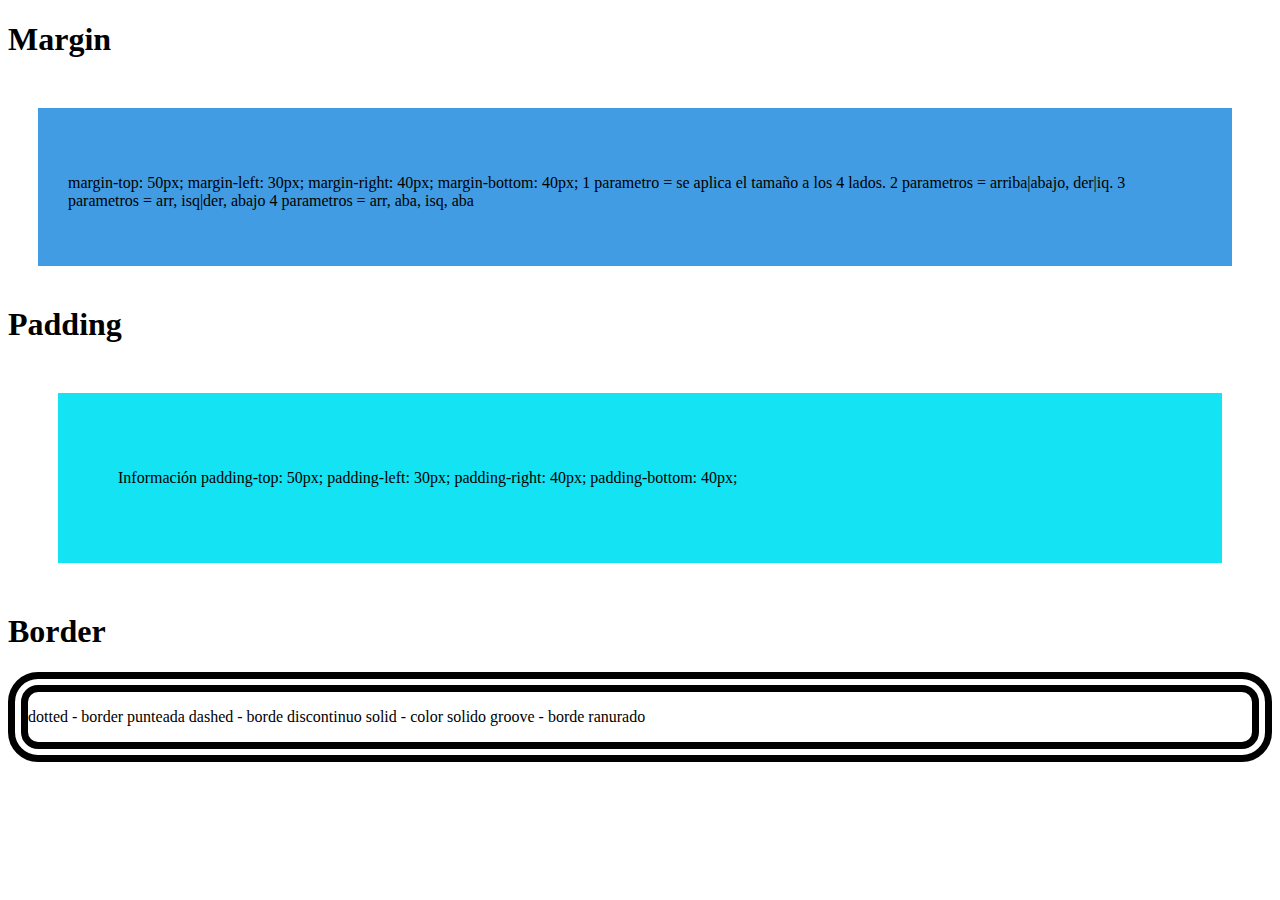
==== Clase1/index.html @ 179a4c08 "CLase martes 1" ====
<!DOCTYPE html>
<html lang="en">
<head>
	<meta charset="UTF-8">
	<title>Modelado de cajas</title>
	<link rel="stylesheet" href="css/style.css">
</head>
<body>

	<h1>Margin</h1>
	<div class="caja1">
		<p>margin-top: 50px;
		margin-left: 30px;
		margin-right: 40px;
		margin-bottom: 40px;
		1 parametro = se aplica el tamaño a los 4 lados.
		2 parametros = arriba|abajo, der|iq.
		3 parametros = arr, isq|der, abajo
		4 parametros = arr, aba, isq, aba</p>
	</div>
		<h1>Padding</h1>
	<div class="caja2">
		<p>Información
		padding-top: 50px;
		padding-left: 30px;
		padding-right: 40px;
		padding-bottom: 40px;</p>
	</div>
		<h1>Border</h1>
	<div class="caja3">
		<p>
		dotted - border punteada
		dashed - borde discontinuo
		solid - color solido
		groove - borde ranurado
		</p>
	</div>
</body>
</html>
---- Clase1/css/style.css ----
.caja1{
	background: #419CE3;

	margin-top: 50px;
	margin-left: 30px;
	margin-right: 40px;
	margin-bottom: 40px;

	padding-top: 50px;
	padding-left: 30px;
	padding-right: 40px;
	padding-bottom: 40px;


}
.caja2{
	background: #13E3F3;
	margin: 50px;
	padding: 60px;
}
.caja3{
	border-top-style: double;
	border-right-style: double;
	border-left-style: double;
	border-bottom-style: double;
	border-radius: 30px;
	border-width: 20px;
}
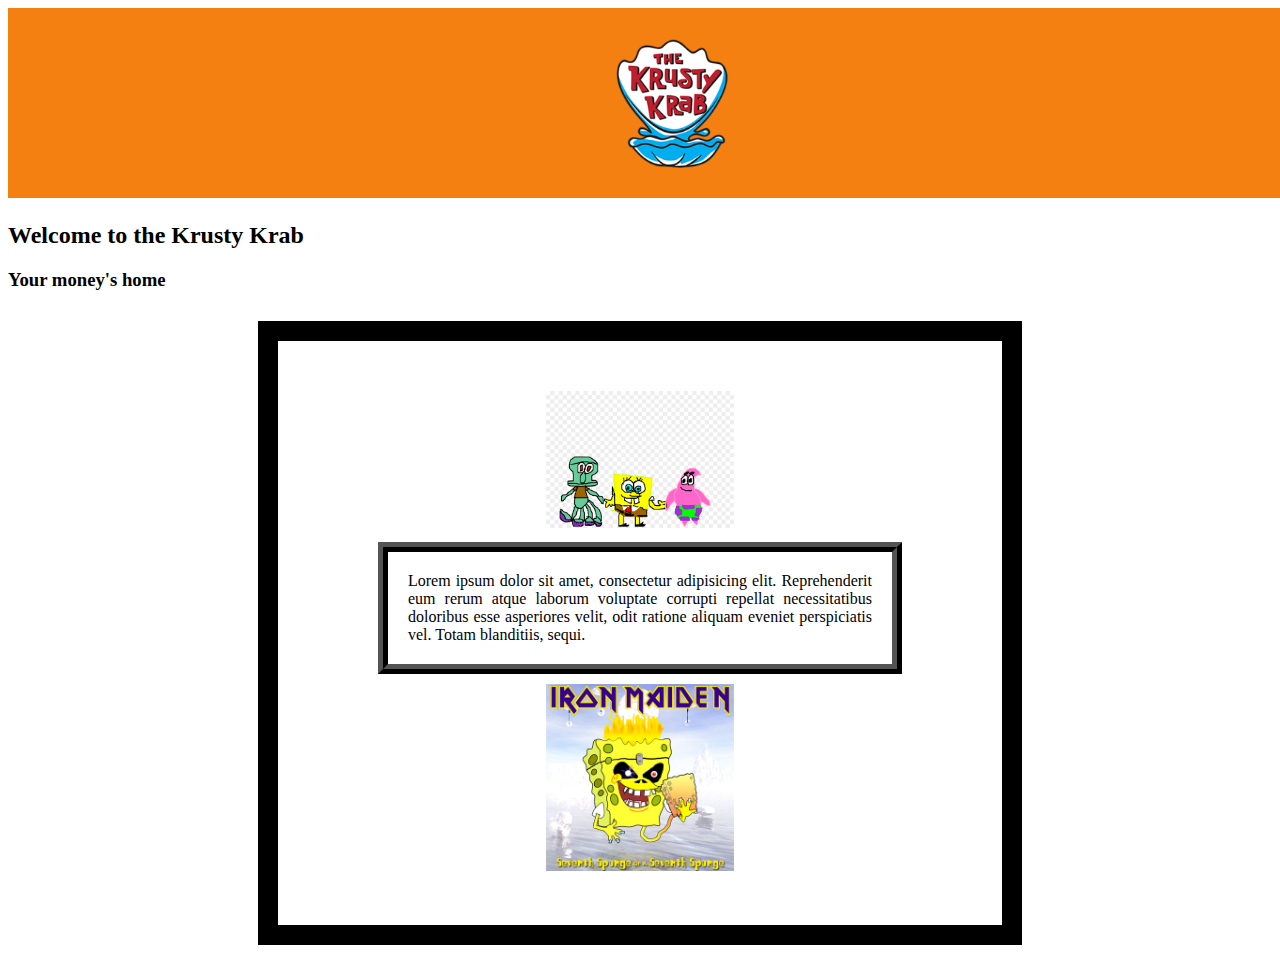
==== commit 82047a14: "Segunda clase" ====
--- a/Clase1/index.html
+++ b/Clase1/index.html
@@ -1,39 +1,24 @@
+
 <!DOCTYPE html>
 <html lang="en">
 <head>
 	<meta charset="UTF-8">
-	<title>Modelado de cajas</title>
+	<title>KK</title>
 	<link rel="stylesheet" href="css/style.css">
 </head>
 <body>
+	<header>
+		<img class="modeladoLogo" src="img/KK1.png" alt="Cargando imagen espere... ">
+	</header>
+	<main>
 
-	<h1>Margin</h1>
-	<div class="caja1">
-		<p>margin-top: 50px;
-		margin-left: 30px;
-		margin-right: 40px;
-		margin-bottom: 40px;
-		1 parametro = se aplica el tamaño a los 4 lados.
-		2 parametros = arriba|abajo, der|iq.
-		3 parametros = arr, isq|der, abajo
-		4 parametros = arr, aba, isq, aba</p>
-	</div>
-		<h1>Padding</h1>
-	<div class="caja2">
-		<p>Información
-		padding-top: 50px;
-		padding-left: 30px;
-		padding-right: 40px;
-		padding-bottom: 40px;</p>
-	</div>
-		<h1>Border</h1>
-	<div class="caja3">
-		<p>
-		dotted - border punteada
-		dashed - borde discontinuo
-		solid - color solido
-		groove - borde ranurado
-		</p>
-	</div>
+		<h2>Welcome to the Krusty Krab</h2>
+		<h3>Your money's home</h3>
+		<div class="tresElementos">
+		<img src="img/KKPATR.png" >
+		<p class="parrafo1">Lorem ipsum dolor sit amet, consectetur adipisicing elit. Reprehenderit eum rerum atque laborum voluptate corrupti repellat necessitatibus doloribus esse asperiores velit, odit ratione aliquam eveniet perspiciatis vel. Totam blanditiis, sequi.</p>
+		<img src="img/kk3.jpg">
+		</div>
+	</main>
 </body>
 </html>--- a/Clase1/css/style.css
+++ b/Clase1/css/style.css
@@ -1,28 +1,37 @@
-.caja1{
-	background: #419CE3;
+.modeladoLogo
+{
+	padding: 30px 600px;
+	background: #F38010;
+	width: 130px;
+	height: 130px;
+}
 
-	margin-top: 50px;
-	margin-left: 30px;
-	margin-right: 40px;
-	margin-bottom: 40px;
-
-	padding-top: 50px;
-	padding-left: 30px;
-	padding-right: 40px;
-	padding-bottom: 40px;
-
+img
+{
+	width: 30%;
+	height: auto;
 
 }
-.caja2{
-	background: #13E3F3;
-	margin: 50px;
-	padding: 60px;
+
+.parrafo1
+{
+	margin: 10px 50px;
+	padding: 20px;
+	border-width: 10px;
+	border-style: ridge;
+	border-color: black;
+	text-align: justify;
 }
-.caja3{
-	border-top-style: double;
-	border-right-style: double;
-	border-left-style: double;
-	border-bottom-style: double;
-	border-radius: 30px;
+
+.tresElementos
+{
+	margin: 30px 250px;
+	padding: 50px;
+	justify-content: center;
+	background-color: white:
+	border-style: solid;
+	border-color: blue;
+	border: solid;
 	border-width: 20px;
+	text-align: center;
 }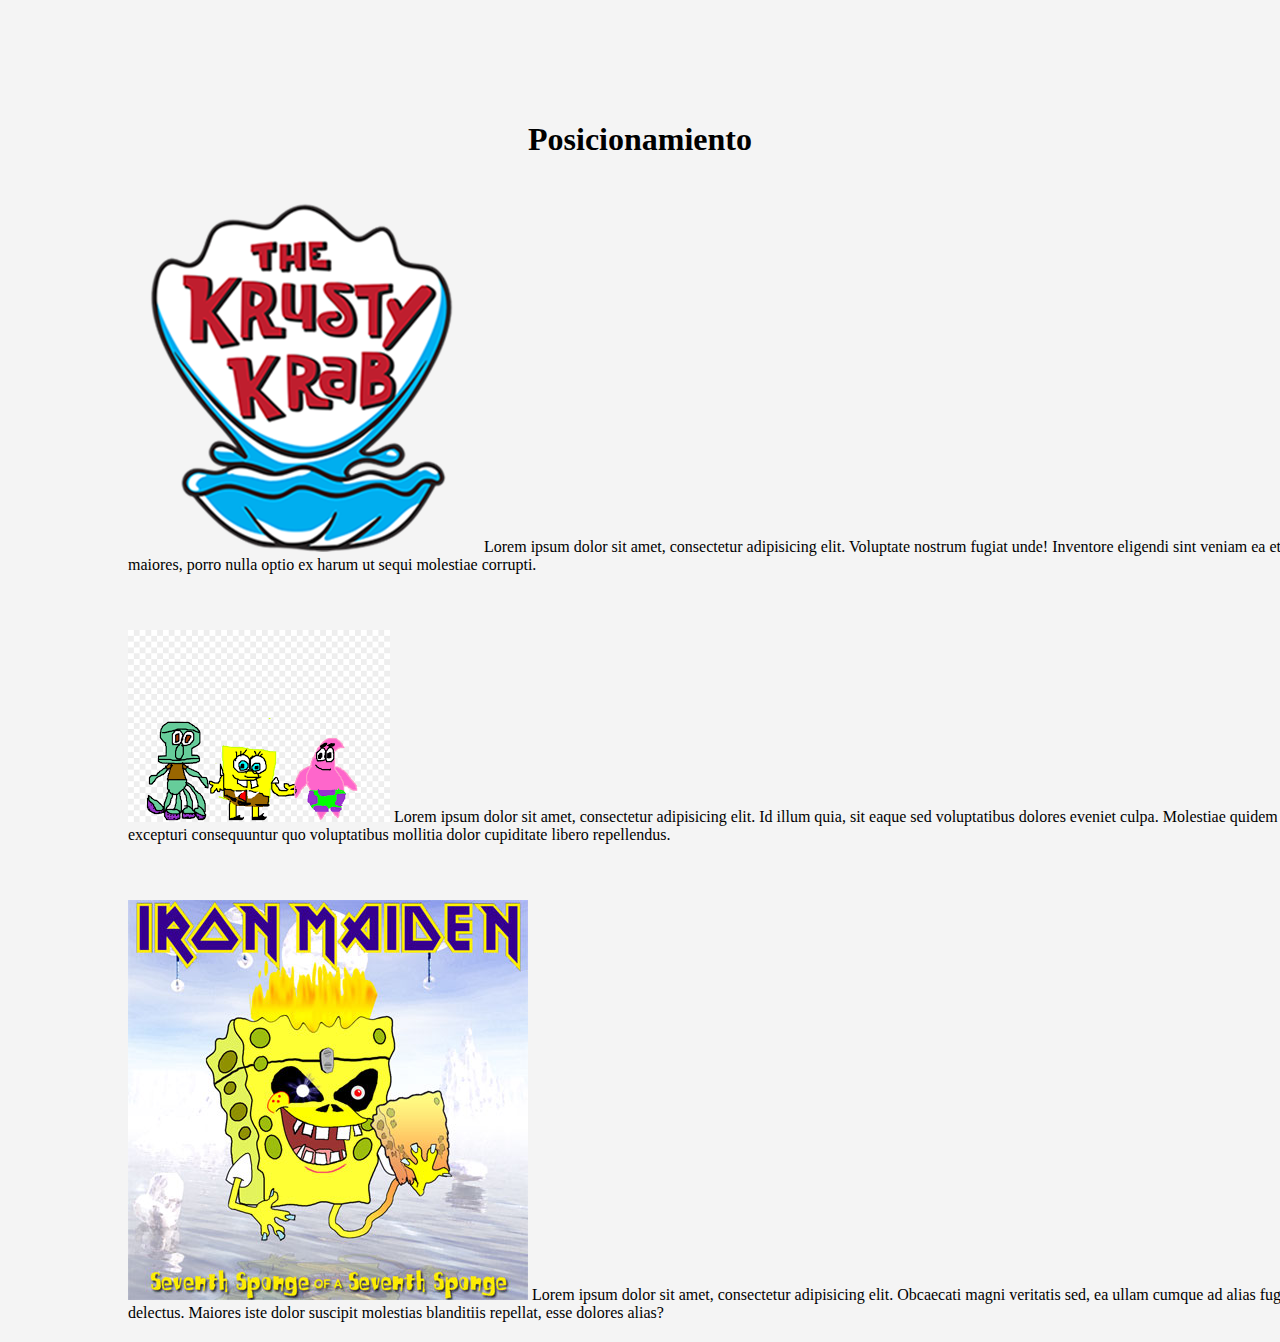
==== commit 26e961f4: "Tercer clase" ====
--- a/Clase1/index.html
+++ b/Clase1/index.html
@@ -1,24 +1,34 @@
-
 <!DOCTYPE html>
 <html lang="en">
 <head>
 	<meta charset="UTF-8">
-	<title>KK</title>
+	<title>Posicionamiento</title>
 	<link rel="stylesheet" href="css/style.css">
 </head>
 <body>
-	<header>
-		<img class="modeladoLogo" src="img/KK1.png" alt="Cargando imagen espere... ">
-	</header>
-	<main>
 
-		<h2>Welcome to the Krusty Krab</h2>
-		<h3>Your money's home</h3>
-		<div class="tresElementos">
-		<img src="img/KKPATR.png" >
-		<p class="parrafo1">Lorem ipsum dolor sit amet, consectetur adipisicing elit. Reprehenderit eum rerum atque laborum voluptate corrupti repellat necessitatibus doloribus esse asperiores velit, odit ratione aliquam eveniet perspiciatis vel. Totam blanditiis, sequi.</p>
-		<img src="img/kk3.jpg">
-		</div>
-	</main>
+	<div>
+		<h1>Posicionamiento</h1>
+	</div>
+		
+
+	<div>
+		<p class="pos">
+			<img src="img/KK1.png" alt="">
+			Lorem ipsum dolor sit amet, consectetur adipisicing elit. Voluptate nostrum fugiat unde! Inventore eligendi sint veniam ea et illo rerum maiores, porro nulla optio ex harum ut sequi molestiae corrupti.
+		</p>
+		
+		<p class="pos">
+			<img src="img/KKPATR.png" alt="">
+
+			Lorem ipsum dolor sit amet, consectetur adipisicing elit. Id illum quia, sit eaque sed voluptatibus dolores eveniet culpa. Molestiae quidem beatae excepturi consequuntur quo voluptatibus mollitia dolor cupiditate libero repellendus.
+		</p>
+		
+		<p class="pos">
+			<img src="img/kk3.jpg" alt="">
+			Lorem ipsum dolor sit amet, consectetur adipisicing elit. Obcaecati magni veritatis sed, ea ullam cumque ad alias fugiat at delectus. Maiores iste dolor suscipit molestias blanditiis repellat, esse dolores alias?
+		</p>
+
+	</div>
 </body>
 </html>--- a/Clase1/css/style.css
+++ b/Clase1/css/style.css
@@ -1,37 +1,36 @@
-.modeladoLogo
+body
 {
-	padding: 30px 600px;
-	background: #F38010;
-	width: 130px;
-	height: 130px;
-}
-
-img
-{
-	width: 30%;
-	height: auto;
+	background-color: #F4F4F4;
 
 }
 
-.parrafo1
-{
-	margin: 10px 50px;
-	padding: 20px;
-	border-width: 10px;
-	border-style: ridge;
-	border-color: black;
-	text-align: justify;
+h1{
+	position: relative;
+	text-align: center;
+	top: 0px;
+	top: 100px;
 }
 
-.tresElementos
+.pos
 {
-	margin: 30px 250px;
-	padding: 50px;
-	justify-content: center;
-	background-color: white:
-	border-style: solid;
-	border-color: blue;
-	border: solid;
-	border-width: 20px;
-	text-align: center;
+	position: relative;
+	left: 100px;
+	right: 100px;
+	top: 100px;
+	bottom: 100px;
+	padding: 20px;
+}
+
+.pos1
+{
+	position: fixed;
+	left: 200px;
+	right: 200px;
+	top: 200px;
+	bottom: 200px;
+}
+
+.pos2
+{
+	position: inherit;
 }